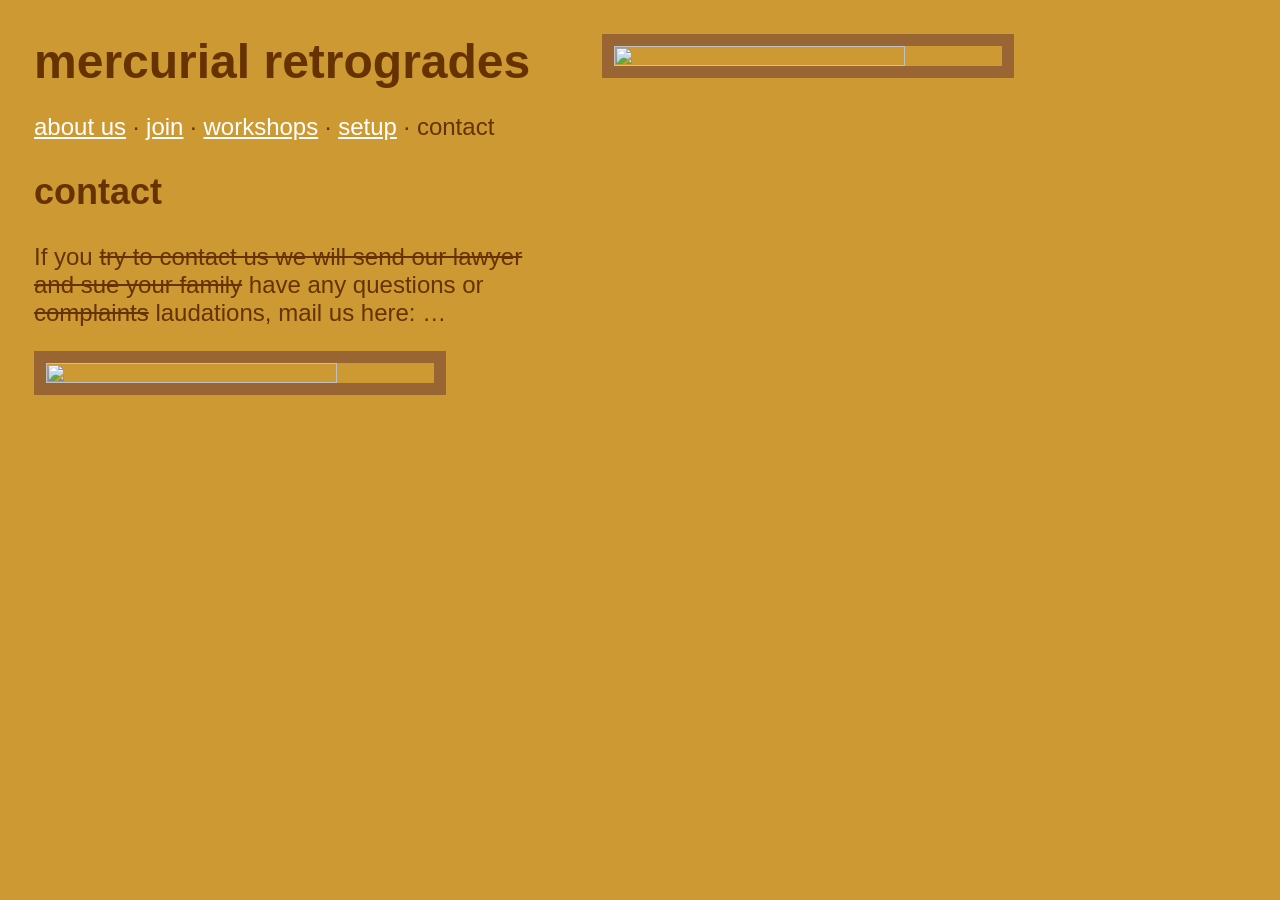
==== html/contact.html @ 8d19811c "Add contact page." ====
<html>
<head>
<title>mercurial retrogrades: contact</title>
<link rel="stylesheet" type="text/css" href="style.css" />
</head>
<body>
<table>
<tr>
<td>
<h1>mercurial retrogrades</h1>
<p>
<a href="index.html">about us</a>
·
<a href="join.html">join</a>
·
<a href="workshops.html">workshops</a>
·
<a href="setup.html">setup</a>
·
contact
</p>
<div>
<h2>
contact
</h2>
<p>
If you <del>try to contact us we will send our lawyer and sue your family</del> have any questions or <del>complaints</del> laudations, mail us here: …
</p>
<img src="build_kitchen_day.jpg" />
</td>
<td>
<img src="christine_uncensored.jpg"/>
</td>
</tr>
</table>
</body>
</html>
---- html/style.css ----
body {
  background-color: #cc9933;
  color: #663300;
  text-align: left;
  font-family: sans-serif;
}
a {
  color: #ffffff;
}
table {
  width: 90%;
}
td {
  vertical-align: top;
  font-size: 1.5em;
  margin: 1em;
  padding: 1em;
  width: 50%;
}
h1 {
  margin-bottom: 0;
}
img {
  border: 0.5em solid #996633;
  margin 3em;
  width: 75%;
}
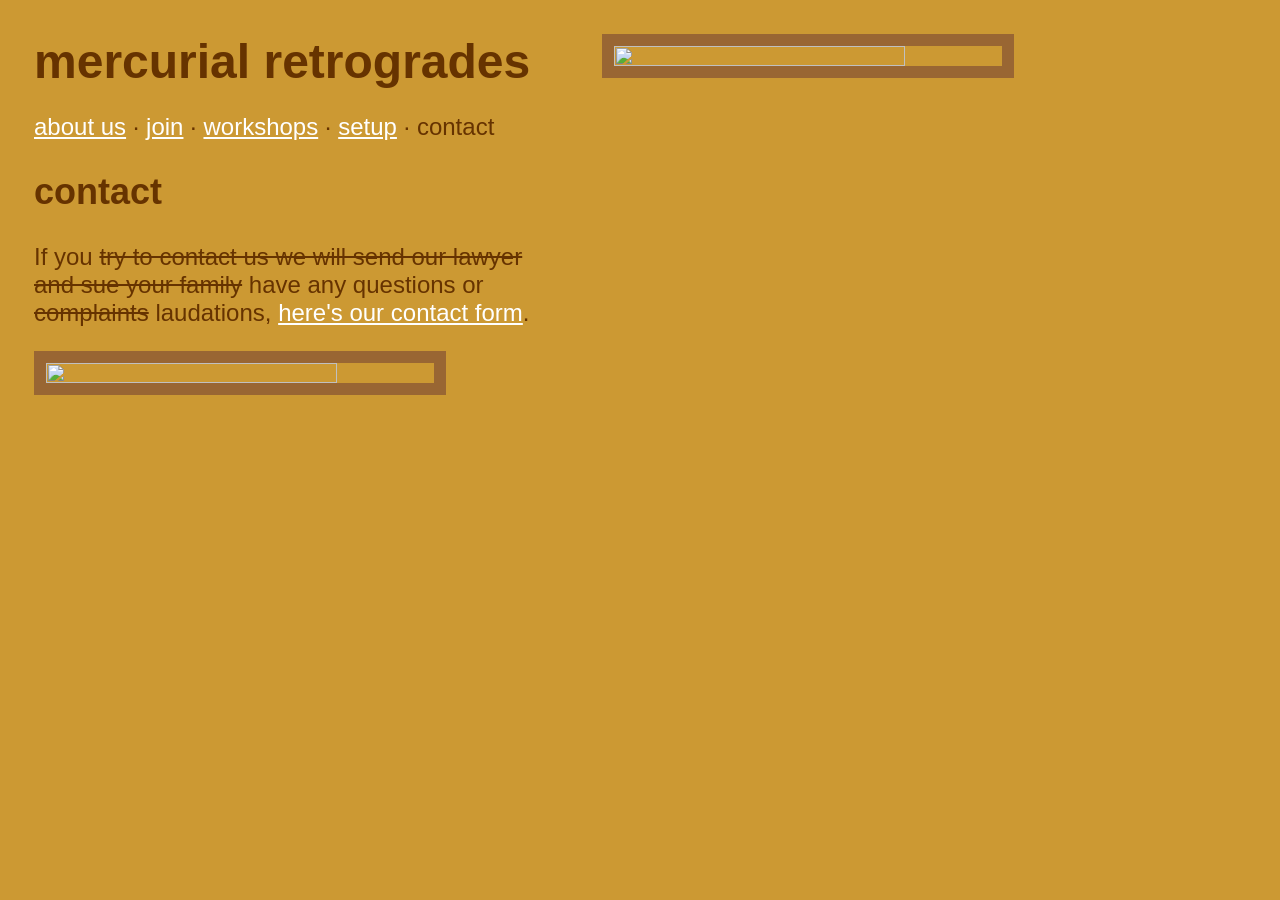
==== commit ce0a50e5: "Add contact form link." ====
--- a/html/contact.html
+++ b/html/contact.html
@@ -24,12 +24,12 @@
 contact
 </h2>
 <p>
-If you <del>try to contact us we will send our lawyer and sue your family</del> have any questions or <del>complaints</del> laudations, mail us here: …
+If you <del>try to contact us we will send our lawyer and sue your family</del> have any questions or <del>complaints</del> laudations, <a href="https://forms.gle/N3onVYcdUEBKUdGWA">here's our contact form</a>.
 </p>
-<img src="build_kitchen_day.jpg" />
+<img src="https://plomlompom.com/retrogrades/build_kitchen_day.jpg" />
 </td>
 <td>
-<img src="christine_uncensored.jpg"/>
+<img src="https://plomlompom.com/retrogrades/christine_censored.jpg"/>
 </td>
 </tr>
 </table>
